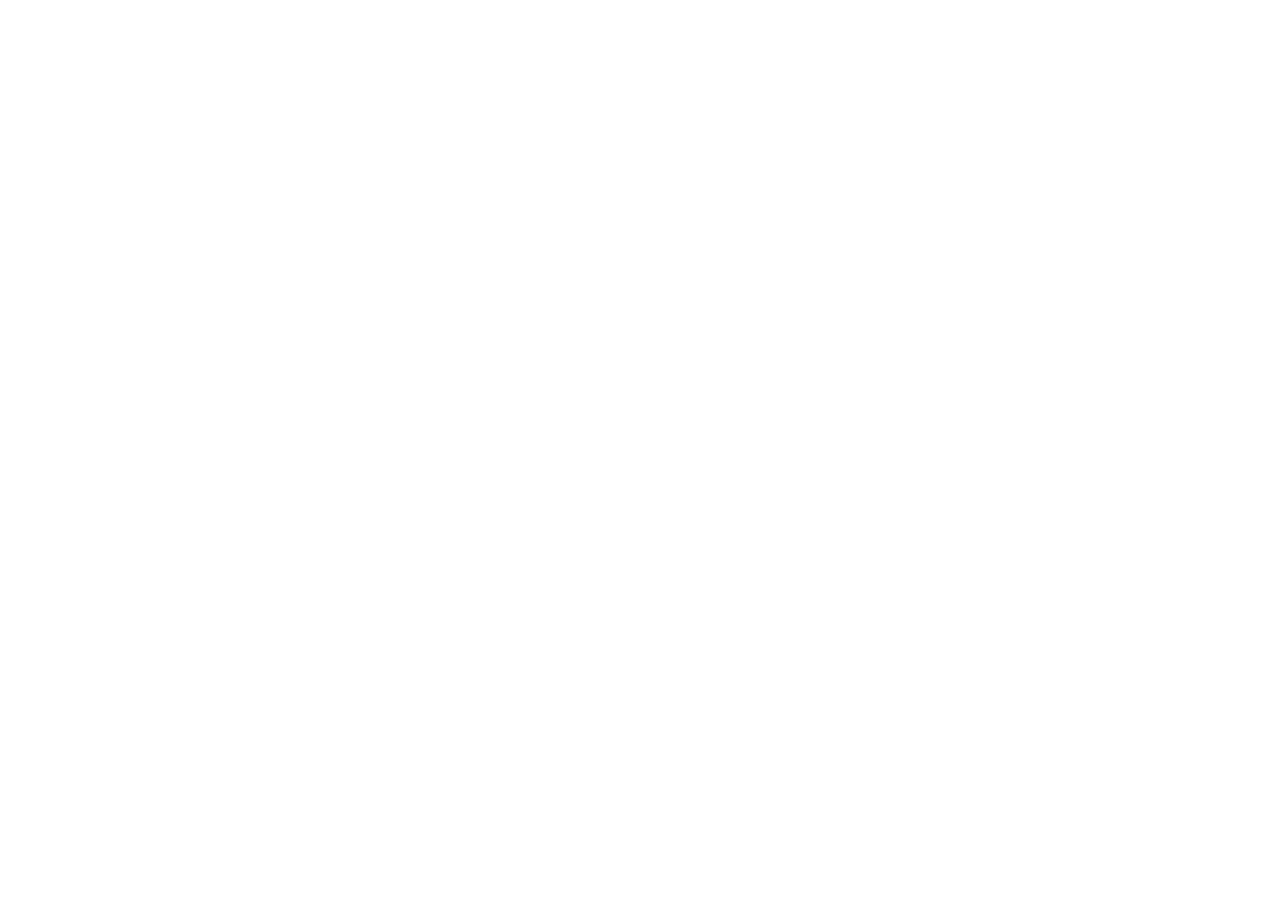
==== index.html @ 08ea12cc "space portfolio static site" ====
<!doctype html>
<html lang="zh-CN">
  <head>
    <meta charset="UTF-8" />
    <link rel="icon" href="data:image/svg+xml,<svg xmlns=%22http://www.w3.org/2000/svg%22 viewBox=%220 0 100 100%22><text y=%22.9em%22 font-size=%2290%22>🚀</text></svg>" />
    <meta name="viewport" content="width=device-width, initial-scale=1.0" />
    <title>太空个人页 | Space Portfolio</title>
    <meta name="description" content="一个太空主题的交互式个人作品集网站" />
    <script type="module" crossorigin src="/liuluoying/assets/index-DNdN-iAh.js"></script>
    <link rel="stylesheet" crossorigin href="/liuluoying/assets/index-acSnuWUI.css">
  </head>
  <body>
    <div id="app"></div>
  </body>
</html>
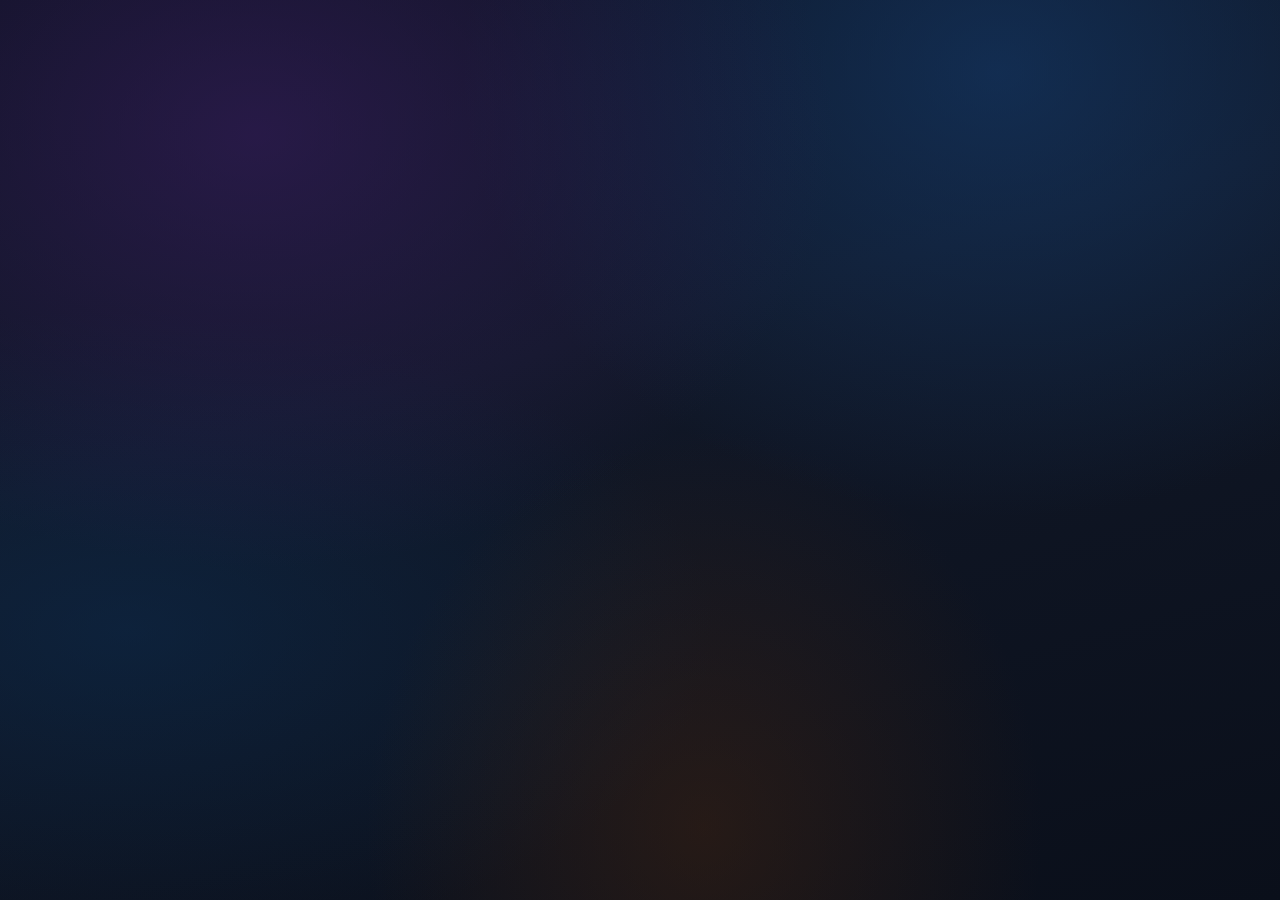
==== commit df19076d: "v1.17.5 universe rebuild with admin CMS + astronaut IP" ====
--- a/index.html
+++ b/index.html
@@ -6,8 +6,8 @@
     <meta name="viewport" content="width=device-width, initial-scale=1.0" />
     <title>太空个人页 | Space Portfolio</title>
     <meta name="description" content="一个太空主题的交互式个人作品集网站" />
-    <script type="module" crossorigin src="/liuluoying/assets/index-DNdN-iAh.js"></script>
-    <link rel="stylesheet" crossorigin href="/liuluoying/assets/index-acSnuWUI.css">
+    <script type="module" crossorigin src="/assets/index-Bp72xpJD.js"></script>
+    <link rel="stylesheet" crossorigin href="/assets/index-CEFMl81V.css">
   </head>
   <body>
     <div id="app"></div>
--- a/assets/index-CEFMl81V.css
+++ b/assets/index-CEFMl81V.css
@@ -0,0 +1 @@
+:root{--bg-deep: #080e1a;--bg-dark: #0d1626;--accent-blue: #7bafd4;--accent-gold: #d4a85a;--accent-pearl: #a8c4d8;--text-primary: #e8f0f8;--text-secondary: #8ba8c0;--glass-bg: rgba(255, 255, 255, .055);--glass-border: rgba(120, 170, 210, .18);--glass-hover: rgba(255, 255, 255, .09)}*{margin:0;padding:0;box-sizing:border-box}html{scroll-behavior:smooth}#section-home,#section-timeline,#section-hub,#section-ai,#section-manual,#section-portfolio,#section-starlog,#section-buildlog{scroll-margin-top:68px}body{background:radial-gradient(ellipse at 20% 15%,rgba(60,30,100,.55) 0%,transparent 40%),radial-gradient(ellipse at 78% 8%,rgba(20,60,110,.6) 0%,transparent 38%),radial-gradient(ellipse at 55% 92%,rgba(80,40,10,.38) 0%,transparent 34%),radial-gradient(ellipse at 10% 70%,rgba(10,50,90,.42) 0%,transparent 36%),linear-gradient(165deg,#0c1220,#111828 40%,#0a0f1a);background-attachment:fixed;color:var(--text-primary);font-family:-apple-system,BlinkMacSystemFont,Segoe UI,PingFang SC,Hiragino Sans GB,Microsoft YaHei,sans-serif;overflow-x:hidden;cursor:none;line-height:1.6}@media (hover: hover) and (pointer: fine){.custom-cursor{display:block}*,*:before,*:after{cursor:none!important}}.page-wrapper{background:radial-gradient(ellipse at 20% 15%,rgba(60,30,100,.55) 0%,transparent 40%),radial-gradient(ellipse at 78% 8%,rgba(20,60,110,.6) 0%,transparent 38%),linear-gradient(165deg,#0c1220,#111828 40%,#0a0f1a);min-height:100vh}.page-wrapper:before{content:"";position:fixed;top:0;right:0;bottom:0;left:0;z-index:0;pointer-events:none;background:radial-gradient(ellipse 60% 40% at 15% 30%,rgba(80,50,160,.18) 0%,transparent 70%),radial-gradient(ellipse 50% 35% at 82% 20%,rgba(30,80,150,.22) 0%,transparent 70%),radial-gradient(ellipse 45% 30% at 50% 75%,rgba(120,70,20,.14) 0%,transparent 70%)}.page-wrapper:after{content:"";position:fixed;width:55vw;height:55vw;right:-18vw;top:18vh;z-index:0;border-radius:50%;pointer-events:none;background:radial-gradient(circle,rgba(60,100,180,.1),rgba(40,60,120,.06) 50%,transparent 75%);filter:blur(40px);animation:nebulaDrift 18s ease-in-out infinite alternate}@keyframes nebulaDrift{to{transform:translate3d(-5vw,4vh,0) scale(1.06)}}::-webkit-scrollbar{width:6px}::-webkit-scrollbar-track{background:#080e1a}::-webkit-scrollbar-thumb{background:var(--accent-blue);border-radius:3px}#space-canvas{position:fixed;top:0;left:0;width:100vw;height:100vh;z-index:0;pointer-events:none;transition:opacity .6s ease}.content-layer{position:relative;z-index:1;background:transparent;min-height:100vh}.glass-card{background:var(--glass-bg);border:1px solid var(--glass-border);border-radius:16px;backdrop-filter:blur(16px) saturate(140%);-webkit-backdrop-filter:blur(16px) saturate(140%);box-shadow:0 8px 32px #00000059,inset 0 1px #ffffff12;transition:all .3s ease}.glass-card:hover{background:var(--glass-hover);border-color:#d4a85a66;box-shadow:0 12px 48px #00000080,0 0 24px #78afd414}.section-title{font-size:2.5rem;font-weight:700;text-align:center;margin-bottom:1rem;background:linear-gradient(135deg,var(--accent-blue),var(--accent-gold));-webkit-background-clip:text;-webkit-text-fill-color:transparent;background-clip:text}.section-subtitle{text-align:center;color:var(--text-secondary);font-size:1rem;margin-bottom:4rem}.hero-section{height:100vh;display:flex;flex-direction:column;align-items:center;justify-content:center;padding:60px 24px 80px;text-align:center;pointer-events:none;position:relative;overflow:hidden}.hero-name{font-size:clamp(3rem,6vw,5.2rem);font-weight:800;letter-spacing:2px;margin-bottom:.5rem;line-height:1}.hero-tagline{font-size:1.2rem;color:var(--text-secondary);margin-top:14px;margin-bottom:3rem;letter-spacing:.04em}.scroll-hint{position:absolute;bottom:40px;display:flex;flex-direction:column;align-items:center;gap:8px;animation:float 2s ease-in-out infinite}.scroll-hint span{font-size:.8rem;color:var(--text-secondary);letter-spacing:2px}.scroll-hint .arrow{width:20px;height:20px;border-right:2px solid var(--accent-gold);border-bottom:2px solid var(--accent-gold);transform:rotate(45deg);opacity:.6}@keyframes float{0%,to{transform:translateY(0)}50%{transform:translateY(10px)}}.timeline-section{min-height:100vh;padding:120px 20px;max-width:900px;margin:0 auto;background:transparent}.timeline-container{position:relative;perspective:1600px}.timeline-curve{position:absolute;top:0;right:0;bottom:0;left:0;width:100%;height:100%;z-index:0;pointer-events:none}.curve-line{stroke:#d4a85a;opacity:.75}.curve-glow{stroke:#d4a85a38;filter:blur(6px)}.curve-dot{fill:#d4a85a;filter:drop-shadow(0 0 6px rgba(212,168,90,.9)) drop-shadow(0 0 14px rgba(212,168,90,.5))}.timeline-node{position:relative;z-index:1;display:grid;grid-template-columns:1fr 64px 1fr;align-items:center;margin-bottom:74px;cursor:pointer;transition:opacity .3s ease;transform-style:preserve-3d}.timeline-node.tl-left .timeline-card{grid-column:1;justify-self:end;--ry: -7deg}.timeline-node.tl-right .timeline-card{grid-column:3;justify-self:start;--ry: 7deg}.timeline-node:hover .timeline-card{transform:rotateY(0) translateZ(calc(var(--tl-z, 0px) + 26px)) scale(calc(var(--tl-scale, 1) * 1.05));filter:brightness(1)}.timeline-planet{position:relative;grid-column:2;justify-self:center;width:48px;height:48px;border-radius:50%;display:flex;align-items:center;justify-content:center;transition:all .4s cubic-bezier(.34,1.56,.64,1);box-shadow:0 4px 20px #0000001a;z-index:1}.timeline-planet:before{content:"";position:absolute;width:60px;height:60px;border-radius:50%;border:1px solid currentColor;opacity:.3;animation:pulse 3s ease-in-out infinite}.timeline-planet .planet-icon{width:24px;height:24px;border-radius:50%;background:#ffffffe6}@keyframes pulse{0%,to{transform:scale(1);opacity:.3}50%{transform:scale(1.3);opacity:0}}.timeline-pattern{position:absolute;left:0;right:0;top:0;bottom:0;overflow:hidden;pointer-events:none;z-index:0;opacity:.04;display:flex;flex-direction:column;justify-content:space-around;align-items:center}.timeline-pattern span{font-size:clamp(.8rem,1.4vw,1.2rem);letter-spacing:.3em;color:var(--text-secondary);white-space:nowrap;animation:patternScroll 20s linear infinite}.timeline-pattern span:nth-child(2n){animation-direction:reverse;animation-duration:24s}@keyframes patternScroll{0%{transform:translate(-10%)}to{transform:translate(10%)}}.timeline-card{position:relative;max-width:380px;padding:24px 28px;transform:rotateY(var(--ry, 0deg)) translateZ(var(--tl-z, 0px)) scale(var(--tl-scale, 1));filter:brightness(var(--tl-bright, 1));transition:transform .4s ease,filter .4s ease,border-color .3s ease}.tl-left .timeline-card:before{content:"";position:absolute;top:50%;right:-34px;width:34px;height:2px;transform:translateY(-50%);background:linear-gradient(to right,var(--exp-color, var(--accent-gold)),transparent)}.tl-right .timeline-card:before{content:"";position:absolute;top:50%;left:-34px;width:34px;height:2px;transform:translateY(-50%);background:linear-gradient(to left,var(--exp-color, var(--accent-gold)),transparent)}.timeline-card .period{font-size:.85rem;color:var(--accent-gold);font-weight:600;letter-spacing:1px;margin-bottom:4px}.timeline-card .company{font-size:1.4rem;font-weight:700;margin-bottom:4px}.timeline-card .role{font-size:1rem;color:var(--text-secondary);margin-bottom:8px}.timeline-card .summary{font-size:.9rem;color:var(--text-secondary);line-height:1.5}.timeline-card .tags{display:flex;flex-wrap:wrap;gap:8px;margin-top:12px}.timeline-card .tag{font-size:.75rem;padding:4px 10px;border-radius:12px;background:#8ba3b826;color:var(--accent-blue);border:1px solid rgba(139,163,184,.3)}.timeline-card .click-hint{margin-top:16px;font-size:.8rem;color:var(--accent-gold);opacity:.7;transition:opacity .3s}.timeline-card:hover .click-hint{opacity:1}.detail-overlay{position:fixed;top:0;left:0;right:0;bottom:0;background:#050a14d1;backdrop-filter:blur(10px);-webkit-backdrop-filter:blur(10px);z-index:1000;display:flex;align-items:center;justify-content:center;padding:40px 20px}.detail-panel{position:relative;width:100%;max-width:700px;max-height:85vh;overflow-y:auto;background:linear-gradient(145deg,#10182af7,#0a101efc);border:1px solid rgba(120,170,210,.22);border-radius:24px;box-shadow:0 24px 80px #000000b3,0 0 60px #5082c814;padding:40px}.detail-close{position:absolute;top:20px;right:20px;width:40px;height:40px;border-radius:50%;border:1px solid rgba(255,255,255,.2);background:#ffffff0d;color:var(--text-primary);font-size:1.2rem;cursor:pointer;display:flex;align-items:center;justify-content:center;transition:all .3s}.detail-close:hover{background:#d4af7a33;border-color:#d4af7a80;transform:rotate(90deg)}.detail-header{display:flex;align-items:center;gap:24px;margin-bottom:32px;padding-bottom:24px;border-bottom:1px solid rgba(139,163,184,.3)}.detail-planet-large{width:80px;height:80px;border-radius:50%;flex-shrink:0;position:relative;box-shadow:0 4px 30px var(--exp-color, var(--accent-blue));animation:planetGlow 3s ease-in-out infinite}.detail-planet-large .planet-inner{position:absolute;top:10px;left:10px;right:10px;bottom:10px;border-radius:50%;opacity:.8}@keyframes planetGlow{0%,to{box-shadow:0 4px 30px var(--exp-color, var(--accent-blue))}50%{box-shadow:0 4px 40px var(--exp-color, var(--accent-gold))}}.detail-header-text{flex:1}.detail-period{font-size:.9rem;color:var(--accent-gold);font-weight:600;letter-spacing:1px;margin-bottom:4px}.detail-company{font-size:1.8rem;font-weight:700;margin-bottom:4px}.detail-role{font-size:1.1rem;color:var(--text-secondary)}.detail-body{display:flex;flex-direction:column;gap:28px}.detail-section h3{font-size:1.2rem;font-weight:600;margin-bottom:12px;color:var(--text-primary)}.detail-section p{color:var(--text-secondary);line-height:1.7}.detail-section ul{list-style:none;padding:0}.detail-section li{position:relative;padding-left:24px;margin-bottom:12px;color:var(--text-secondary);line-height:1.6}.detail-section li:before{content:"◆";position:absolute;left:0;color:var(--accent-gold);font-size:.7rem;top:6px}.detail-tags{display:flex;flex-wrap:wrap;gap:10px}.detail-tag{font-size:.85rem;padding:6px 14px;border-radius:16px;background:#8ba3b826;color:var(--accent-blue);border:1px solid rgba(139,163,184,.3)}.panel-enter-active,.panel-leave-active{transition:opacity .4s ease}.panel-enter-active .detail-panel,.panel-leave-active .detail-panel{transition:transform .4s cubic-bezier(.34,1.56,.64,1),opacity .4s ease}.panel-enter-from,.panel-leave-to{opacity:0}.panel-enter-from .detail-panel,.panel-leave-to .detail-panel{transform:scale(.9) translateY(20px);opacity:0}.portfolio-section{min-height:100vh;padding:120px 20px;max-width:1200px;margin:0 auto}.portfolio-filters{display:flex;justify-content:center;gap:12px;margin-bottom:60px;flex-wrap:wrap}.filter-btn{padding:8px 20px;border-radius:20px;border:1px solid var(--glass-border);background:var(--glass-bg);color:var(--text-secondary);cursor:pointer;transition:all .3s ease;font-size:.9rem}.filter-btn:hover,.filter-btn.active{background:#d4af7a33;border-color:var(--accent-gold);color:var(--text-primary)}.portfolio-grid{display:grid;grid-template-columns:repeat(3,1fr);gap:30px;position:relative}.portfolio-card{position:relative;border-radius:20px;overflow:hidden;cursor:pointer;transition:transform .4s ease,box-shadow .4s ease;transform-style:preserve-3d;perspective:800px}.portfolio-card:nth-child(1){transform:rotate(-2deg) translateY(0)}.portfolio-card:nth-child(2){transform:rotate(1deg) translateY(20px)}.portfolio-card:nth-child(3){transform:rotate(-1deg) translateY(-10px)}.portfolio-card:nth-child(4){transform:rotate(2deg) translateY(15px)}.portfolio-card:nth-child(5){transform:rotate(-1.5deg) translateY(-5px)}.portfolio-card:nth-child(6){transform:rotate(1deg) translateY(10px)}.portfolio-card:hover{transform:rotate(0) translateY(0) scale(1.05)!important;box-shadow:0 20px 60px #8ba3b84d;z-index:10}.portfolio-card .card-cover{width:100%;height:200px;background:linear-gradient(135deg,var(--accent-pearl),var(--accent-gold));display:flex;align-items:center;justify-content:center;font-size:3rem;opacity:.9}.portfolio-card .card-body{padding:20px;background:var(--glass-bg)}.portfolio-card .card-title{font-size:1.1rem;font-weight:600;margin-bottom:8px}.portfolio-card .card-desc{font-size:.85rem;color:var(--text-secondary);margin-bottom:12px}.portfolio-card .card-tags{display:flex;flex-wrap:wrap;gap:6px}.portfolio-card .card-tags span{font-size:.7rem;padding:3px 8px;border-radius:8px;background:#d4af7a26;color:var(--accent-gold);border:1px solid rgba(212,175,122,.3)}.portfolio-card{animation:cardFloat 6s ease-in-out infinite}.portfolio-card:nth-child(2){animation-delay:-1s}.portfolio-card:nth-child(3){animation-delay:-2s}.portfolio-card:nth-child(4){animation-delay:-3s}.portfolio-card:nth-child(5){animation-delay:-4s}.portfolio-card:nth-child(6){animation-delay:-5s}@keyframes cardFloat{0%,to{margin-top:0}50%{margin-top:-8px}}.footer-section{padding:60px 20px;text-align:center;color:var(--text-secondary);font-size:.85rem;border-top:1px solid var(--glass-border);margin-top:80px}.reveal{opacity:0;transform:translateY(40px);transition:opacity .8s ease,transform .8s ease}.reveal.visible{opacity:1;transform:translateY(0)}.timeline-node.tl-left.reveal{transform:translate3d(-60px,30px,-100px)}.timeline-node.tl-right.reveal{transform:translate3d(60px,30px,-100px)}.timeline-node.reveal.visible{transform:translateZ(0)}.detail-planet-large.focus-zoom{animation:planetFocus .8s cubic-bezier(.34,1.56,.64,1) forwards}@keyframes planetFocus{0%{transform:scale(.5);opacity:0}60%{transform:scale(1.15);opacity:1}to{transform:scale(1);opacity:1}}.detail-nav{display:flex;justify-content:space-between;margin-top:32px;padding-top:24px;border-top:1px solid var(--glass-border)}.detail-nav-btn{display:flex;align-items:center;gap:8px;padding:10px 20px;border-radius:12px;border:1px solid var(--glass-border);background:var(--glass-bg);color:var(--text-secondary);cursor:pointer;transition:all .3s ease;font-size:.9rem}.detail-nav-btn:hover{background:var(--glass-hover);border-color:var(--accent-gold);color:var(--text-primary)}.detail-nav-btn:disabled{opacity:.3;cursor:not-allowed}.work-detail-overlay{position:fixed;top:0;left:0;right:0;bottom:0;background:#050a14d1;backdrop-filter:blur(10px);-webkit-backdrop-filter:blur(10px);z-index:1000;display:flex;align-items:center;justify-content:center;padding:40px 20px}.work-detail-panel{position:relative;width:100%;max-width:600px;max-height:85vh;overflow-y:auto;background:linear-gradient(145deg,#10182af7,#0a101efc);border:1px solid rgba(120,170,210,.22);border-radius:24px;box-shadow:0 24px 80px #000000b3;padding:40px}.work-cover-placeholder{width:100%;height:200px;border-radius:16px;background:linear-gradient(135deg,var(--accent-pearl),var(--accent-gold));display:flex;align-items:center;justify-content:center;font-size:4rem;margin-bottom:24px}.work-link-btn{display:inline-flex;align-items:center;gap:8px;padding:10px 24px;border-radius:12px;background:var(--accent-gold);color:#fff;text-decoration:none;font-size:.9rem;font-weight:600;transition:all .3s ease;border:none;cursor:pointer}.work-link-btn:hover{transform:translateY(-2px);box-shadow:0 4px 16px #d4af7a66}.work-link-placeholder{display:inline-flex;align-items:center;gap:8px;padding:10px 24px;border-radius:12px;background:#8ba3b833;color:var(--text-secondary);font-size:.9rem}.construction-placeholder{grid-column:1 / -1;text-align:center;padding:80px 20px;color:var(--text-secondary)}.construction-placeholder .icon{font-size:3rem;margin-bottom:16px;opacity:.6}.construction-placeholder p{font-size:1.1rem;font-weight:500}.construction-placeholder .sub{font-size:.85rem;margin-top:8px;opacity:.7}.music-toggle{position:fixed;bottom:24px;right:24px;z-index:999;width:44px;height:44px;border-radius:50%;border:1px solid rgba(120,170,210,.25);background:#0a1428b3;-webkit-backdrop-filter:blur(12px);backdrop-filter:blur(12px);color:var(--text-secondary);cursor:pointer;display:flex;align-items:center;justify-content:center;transition:all .3s ease;font-size:1.2rem}.music-toggle:hover{background:#142850cc;border-color:var(--accent-gold);color:var(--accent-gold)}.music-toggle.active{color:var(--accent-gold);border-color:var(--accent-gold);box-shadow:0 0 16px #d4a85a4d}.typewriter-cursor{display:inline-block;width:2px;height:1.1em;background:var(--accent-gold);margin-left:2px;vertical-align:text-bottom;animation:blink 1s step-end infinite}@keyframes blink{0%,to{opacity:1}50%{opacity:0}}.portfolio-card.scatter-out{transition:all .4s cubic-bezier(.34,1.56,.64,1)}@media (max-width: 768px){.hero-name{font-size:2rem}.hero-tagline{font-size:1rem}.section-title{font-size:1.8rem}.portfolio-grid{grid-template-columns:1fr}.timeline-container{perspective:none}.timeline-curve{display:none}.timeline-node{grid-template-columns:40px 1fr;margin-bottom:54px}.timeline-planet{grid-column:1;justify-self:start;width:40px;height:40px}.timeline-node.tl-left .timeline-card,.timeline-node.tl-right .timeline-card{grid-column:2;justify-self:start;max-width:100%;transform:none!important}.tl-left .timeline-card:before,.tl-right .timeline-card:before{left:-20px;right:auto;width:20px;background:linear-gradient(to left,var(--exp-color, var(--accent-gold)),transparent)}.timeline-node.tl-left.reveal,.timeline-node.tl-right.reveal{transform:translate3d(0,30px,0)}.detail-panel{padding:28px}.detail-header{flex-direction:column;text-align:center}.detail-company{font-size:1.5rem}.music-toggle{bottom:16px;right:16px;width:38px;height:38px}.detail-nav{flex-direction:column;gap:12px}.detail-nav-btn{justify-content:center}.work-detail-panel{padding:28px}}@media (prefers-reduced-motion: reduce){*,*:before,*:after{animation-duration:.01ms!important;animation-iteration-count:1!important;transition-duration:.01ms!important}.typewriter-cursor{animation:none;opacity:1}}.manual-section{min-height:100vh;padding:120px 20px;max-width:1000px;margin:0 auto;background:transparent}.manual-frame{position:relative;border:1px solid rgba(212,168,90,.35);border-radius:20px;background:#0a101e8c;backdrop-filter:blur(14px);-webkit-backdrop-filter:blur(14px);padding:32px;box-shadow:0 16px 60px #00000073}.manual-frame:before,.manual-frame:after{content:"";position:absolute;width:22px;height:22px;border-color:var(--accent-gold);border-style:solid;opacity:.8}.manual-frame:before{top:-1px;left:-1px;border-width:2px 0 0 2px;border-radius:20px 0 0}.manual-frame:after{bottom:-1px;right:-1px;border-width:0 2px 2px 0;border-radius:0 0 20px}.manual-header{display:flex;justify-content:space-between;align-items:center;font-family:SFMono-Regular,Consolas,Courier New,monospace;font-size:.78rem;letter-spacing:.18em;color:var(--accent-gold);border-bottom:1px dashed rgba(212,168,90,.35);padding-bottom:14px;margin-bottom:26px}.manual-status i{display:inline-block;width:8px;height:8px;border-radius:50%;background:#6fdc8c;margin-right:6px;box-shadow:0 0 8px #6fdc8ccc;animation:statusBlink 2s ease-in-out infinite}@keyframes statusBlink{0%,to{opacity:1}50%{opacity:.35}}.manual-grid{display:grid;grid-template-columns:1fr 1fr;gap:22px}.manual-card{border:1px dashed rgba(139,163,184,.3);border-radius:14px;padding:20px 22px;background:#ffffff08;transition:border-color .3s ease,transform .3s ease}.manual-card:hover{border-color:#d4a85a80;transform:translateY(-4px)}.manual-card h3{font-size:1rem;letter-spacing:.12em;color:var(--accent-gold);margin-bottom:16px;font-weight:600}.manual-basics .basic-row{display:flex;justify-content:space-between;gap:12px;padding:7px 0;border-bottom:1px dotted rgba(139,163,184,.2);font-size:.88rem}.manual-basics .basic-row:last-child{border-bottom:none}.manual-basics dt{color:var(--text-secondary);flex-shrink:0}.manual-basics dd{color:var(--text-primary);text-align:right}.manual-list{list-style:none;padding:0;display:flex;flex-direction:column;gap:12px;font-size:.88rem;color:var(--text-secondary);line-height:1.6}.manual-list .step-no{font-family:SFMono-Regular,Consolas,monospace;color:var(--accent-gold);margin-right:10px}.manual-list.warn li:before{content:"⚠";margin-right:8px;color:var(--accent-gold)}.manual-card-warn{border-color:#d4a85a59;background:#d4a85a0d}.manual-tags{display:flex;flex-wrap:wrap;gap:10px}.manual-tag{padding:6px 14px;border-radius:999px;border:1px solid rgba(139,163,184,.35);color:var(--text-primary);font-size:.82rem;background:#8ba3b814;transition:all .3s ease;cursor:default}.manual-tag:hover{border-color:var(--accent-gold);color:var(--accent-gold);transform:rotate(-2deg) scale(1.06)}.manual-footer{margin-top:24px;text-align:center;font-size:.75rem;color:var(--text-secondary);opacity:.6;letter-spacing:.08em}@media (max-width: 768px){.manual-grid{grid-template-columns:1fr}.manual-frame{padding:22px}}.radar-svg{width:100%;max-width:260px;display:block;margin:0 auto}.radar-label{fill:var(--text-secondary);font-size:10px;letter-spacing:.05em}.energy-svg{width:100%;display:block}.axis-label{fill:var(--text-secondary);font-size:8px}.energy-note{margin-top:8px;font-size:.72rem;color:var(--text-secondary);opacity:.7}.playlist{list-style:none;padding:0;display:flex;flex-direction:column;gap:12px}.playlist li{display:flex;align-items:center;gap:12px;padding:10px 12px;border-radius:10px;border:1px solid rgba(139,163,184,.2);background:#8ba3b80d;transition:all .3s ease}.playlist li:hover{border-color:#d4a85a80;transform:translate(4px)}.play-icon{width:30px;height:30px;flex-shrink:0;border-radius:50%;display:flex;align-items:center;justify-content:center;background:#d4a85a33;color:var(--accent-gold);font-size:.6rem}.play-title{font-size:.9rem;color:var(--text-primary)}.play-note{font-size:.74rem;color:var(--text-secondary);margin-top:2px}.manual-stats{display:grid;grid-template-columns:repeat(4,1fr);gap:16px;margin:26px 0;padding:22px 10px;border-top:1px dashed rgba(139,163,184,.25);border-bottom:1px dashed rgba(139,163,184,.25)}.stat-item{text-align:center}.stat-value{font-size:2rem;font-weight:800;color:var(--accent-gold);font-family:SFMono-Regular,Consolas,monospace;text-shadow:0 0 20px rgba(212,168,90,.35)}.stat-suffix{font-size:.9rem;margin-left:4px;color:var(--text-secondary);font-weight:400}.stat-label{margin-top:6px;font-size:.78rem;color:var(--text-secondary);letter-spacing:.1em}.manual-faq{margin-top:4px}.manual-faq h3{color:var(--accent-gold);letter-spacing:.12em;margin-bottom:14px;font-size:1rem}.faq-item{border:1px solid rgba(139,163,184,.25);border-radius:12px;margin-bottom:10px;overflow:hidden;cursor:pointer;background:#ffffff08;transition:border-color .3s ease}.faq-item:hover,.faq-item.open{border-color:#d4a85a73}.faq-q{display:flex;justify-content:space-between;align-items:center;padding:14px 18px;font-size:.9rem;color:var(--text-primary)}.faq-arrow{transition:transform .3s ease;color:var(--accent-gold)}.faq-item.open .faq-arrow{transform:rotate(180deg)}.faq-a{max-height:0;transition:max-height .4s ease}.faq-a p{padding:0 18px 14px;font-size:.85rem;color:var(--text-secondary);line-height:1.7}.faq-item.open .faq-a{max-height:160px}.manual-quote{margin:30px 0 8px;text-align:center;font-size:clamp(1.2rem,2.6vw,1.8rem);font-weight:600;letter-spacing:.06em;color:var(--text-primary)}.quote-mark{color:var(--accent-gold);font-size:1.4em;vertical-align:-.15em}.manual-contact{display:flex;justify-content:center;gap:20px;flex-wrap:wrap;margin-top:22px}.contact-item{display:flex;align-items:center;gap:10px;padding:10px 18px;border-radius:999px;cursor:pointer;border:1px solid rgba(212,168,90,.4);background:#d4a85a14;transition:all .3s ease;font-size:.85rem}.contact-item:hover{background:#d4a85a2e;transform:translateY(-2px)}.contact-label{color:var(--accent-gold);font-weight:600}.contact-value{color:var(--text-primary)}.contact-copy{color:var(--accent-gold);font-size:.75rem;min-width:48px}.egg-toggle{position:fixed;bottom:78px;right:24px;z-index:999;width:44px;height:44px;border-radius:50%;border:1px solid var(--glass-border);background:#0a1428b3;-webkit-backdrop-filter:blur(12px);backdrop-filter:blur(12px);cursor:pointer;font-size:1.2rem;display:flex;align-items:center;justify-content:center;transition:all .3s ease}.egg-toggle:hover{transform:rotate(-12deg) scale(1.1);border-color:var(--accent-gold)}.egg-bubble{position:fixed;bottom:132px;right:24px;z-index:999;max-width:260px;padding:12px 18px;border-radius:14px;background:#10182af2;border:1px solid rgba(212,168,90,.5);color:var(--text-primary);font-size:.85rem;line-height:1.6;box-shadow:0 8px 30px #00000080}.bubble-enter-active,.bubble-leave-active{transition:all .3s cubic-bezier(.34,1.56,.64,1)}.bubble-enter-from,.bubble-leave-to{opacity:0;transform:translateY(10px) scale(.9)}@media (max-width: 768px){.manual-stats{grid-template-columns:repeat(2,1fr)}.egg-toggle{bottom:70px;right:16px;width:38px;height:38px}}.hud-corner{position:absolute;width:28px;height:28px;pointer-events:none;z-index:2}.hud-tl{top:22px;left:28px;border-top:2px solid var(--accent-gold);border-left:2px solid var(--accent-gold)}.hud-tr{top:22px;right:28px;border-top:2px solid var(--accent-gold);border-right:2px solid var(--accent-gold)}.hud-bl{bottom:22px;left:28px;border-bottom:2px solid var(--accent-gold);border-left:2px solid var(--accent-gold)}.hud-br{bottom:22px;right:28px;border-bottom:2px solid var(--accent-gold);border-right:2px solid var(--accent-gold)}.hud-topbar{position:absolute;top:18px;left:50%;transform:translate(-50%);display:flex;align-items:center;gap:10px;font-family:SFMono-Regular,Consolas,monospace;font-size:.7rem;letter-spacing:.18em;color:#d4a85abf;white-space:nowrap;z-index:2}.hud-sep{opacity:.4}.hud-blink{animation:blink 1.4s step-end infinite}@keyframes blink{0%,to{opacity:1}50%{opacity:.2}}.crew-card{position:relative;z-index:1;max-width:860px;width:90vw;background:#0a1224b8;border:1px solid rgba(212,168,90,.45);border-radius:18px;-webkit-backdrop-filter:blur(20px);backdrop-filter:blur(20px);overflow:hidden;box-shadow:0 0 60px #d4a85a14,0 30px 80px #00000080;pointer-events:auto}.scan-bar{position:absolute;top:0;right:0;bottom:0;left:0;pointer-events:none;z-index:4;background:linear-gradient(to bottom,transparent 0%,rgba(139,200,255,.06) 48%,rgba(139,200,255,.12) 50%,rgba(139,200,255,.06) 52%,transparent 100%);background-size:100% 200%;animation:scanline 4s linear infinite}@keyframes scanline{0%{background-position:0 -100%}to{background-position:0 200%}}.crew-inner{display:flex;align-items:stretch;gap:0;padding:36px 40px}.crew-photo-col{flex-shrink:0;display:flex;flex-direction:column;align-items:center;gap:12px;padding-right:36px;border-right:1px solid rgba(212,168,90,.25)}.crew-photo-frame{position:relative;width:180px;height:210px;border-radius:12px;overflow:hidden;background:linear-gradient(160deg,#1e325acc,#0a142ce6);display:flex;align-items:center;justify-content:center}.id-emblem{position:relative;width:122px;height:122px;display:flex;align-items:center;justify-content:center;flex-direction:column;gap:4px}.id-emblem-ring{position:absolute;top:0;right:0;bottom:0;left:0;border-radius:50%;border:1px solid rgba(212,175,122,.55);box-shadow:0 0 22px #d4af7a26 inset;animation:emblemSpin 14s linear infinite}.id-emblem-ring.ring2{top:15px;right:15px;bottom:15px;left:15px;border-style:dashed;border-color:#8ba3b866;animation:emblemSpin 20s linear infinite reverse}.id-emblem-text{font-size:1.7rem;font-weight:700;letter-spacing:.1em;background:linear-gradient(135deg,var(--accent-gold),var(--accent-pearl));-webkit-background-clip:text;-webkit-text-fill-color:transparent;background-clip:text}.id-emblem-sub{font-size:.6rem;letter-spacing:.3em;color:#8ba3b8a6}@keyframes emblemSpin{to{transform:rotate(360deg)}}@media (prefers-reduced-motion: reduce){.id-emblem-ring{animation:none}}.crew-photo{width:100%;height:100%;object-fit:cover;object-position:center top;display:block;mix-blend-mode:normal;filter:drop-shadow(0 0 20px rgba(139,180,255,.3))}.photo-corner{position:absolute;width:14px;height:14px;pointer-events:none}.pc-tl{top:6px;left:6px;border-top:2px solid var(--accent-gold);border-left:2px solid var(--accent-gold)}.pc-tr{top:6px;right:6px;border-top:2px solid var(--accent-gold);border-right:2px solid var(--accent-gold)}.pc-bl{bottom:6px;left:6px;border-bottom:2px solid var(--accent-gold);border-left:2px solid var(--accent-gold)}.pc-br{bottom:6px;right:6px;border-bottom:2px solid var(--accent-gold);border-right:2px solid var(--accent-gold)}.photo-id{font-family:SFMono-Regular,Consolas,monospace;font-size:.62rem;letter-spacing:.2em;color:#d4a85aa6}.crew-ip-avatar{margin-top:4px}.crew-info-col{flex:1;padding-left:36px;display:flex;flex-direction:column;gap:18px}.crew-label{font-family:SFMono-Regular,Consolas,monospace;font-size:.68rem;letter-spacing:.3em;color:#d4a85ab3}.crew-name{font-size:clamp(2rem,5vw,3.2rem);font-weight:800;letter-spacing:.04em;color:var(--text-primary);line-height:1;text-shadow:0 0 40px rgba(139,180,255,.25)}.crew-tagline{font-size:.85rem;color:var(--text-secondary);letter-spacing:.06em}.crew-params{display:flex;flex-direction:column;gap:9px}.param-row{display:flex;align-items:center;gap:10px}.param-key{font-family:SFMono-Regular,Consolas,monospace;font-size:.68rem;letter-spacing:.15em;color:#d4a85abf;width:56px;flex-shrink:0}.param-bar{flex:1;height:4px;background:#8ba3b82e;border-radius:2px;overflow:hidden}.param-fill{display:block;height:100%;background:linear-gradient(90deg,#d4a85a,#e8c97a);border-radius:2px;transition:width 1s cubic-bezier(.16,1,.3,1)}.param-fill.mode-random{background:linear-gradient(90deg,#8ba3b8,#d4a85a);transition:width .9s cubic-bezier(.16,1,.3,1)}.param-val{font-size:.75rem;color:var(--text-primary);white-space:nowrap;min-width:110px}.crew-badges{display:flex;flex-wrap:wrap;gap:8px}.badge{padding:5px 12px;border-radius:999px;border:1px solid rgba(212,168,90,.35);background:#d4a85a14;font-size:.76rem;color:var(--text-primary);transition:all .25s ease}.badge:hover{background:#d4a85a2e;transform:translateY(-2px)}.crew-footer-bar{display:flex;justify-content:space-between;padding:11px 40px;border-top:1px solid rgba(212,168,90,.2);font-family:SFMono-Regular,Consolas,monospace;font-size:.62rem;letter-spacing:.18em;color:#8ba3b880;background:#0000002e}.deco-particles{list-style:none;padding:0;margin:0;position:absolute;top:0;right:0;bottom:0;left:0;pointer-events:none;z-index:0}.deco-particle{position:absolute;width:3px;height:3px;border-radius:50%;background:#d4a85a80;animation:floatDot linear infinite;box-shadow:0 0 6px #d4a85a66}@keyframes floatDot{0%{transform:translateY(0) scale(.6);opacity:0}20%{opacity:.9}80%{opacity:.6}to{transform:translateY(-60px) scale(1.2);opacity:0}}@media (max-width: 680px){.crew-inner{flex-direction:column;align-items:center;padding:28px 20px}.crew-photo-col{padding-right:0;border-right:none;padding-bottom:24px;border-bottom:1px solid rgba(212,168,90,.2)}.crew-info-col{padding-left:0}.crew-footer-bar{flex-direction:column;gap:4px;text-align:center;padding:10px 16px}.hud-topbar{font-size:.58rem;gap:6px}}.orbit-ring{position:absolute;border-radius:50%;border:1px dashed rgba(212,168,90,.16);pointer-events:none;z-index:0;transform:translate(-50%,-50%)}.orbit-1{width:580px;height:580px;top:50%;left:50%;animation:orbitSpin 70s linear infinite}.orbit-2{width:800px;height:800px;top:50%;left:50%;border-color:#8ba3b81f;animation:orbitSpin 100s linear infinite reverse}@keyframes orbitSpin{0%{transform:translate(-50%,-50%) rotate(0)}to{transform:translate(-50%,-50%) rotate(360deg)}}.orbit-1:before{content:"";position:absolute;top:-5px;left:50%;width:9px;height:9px;border-radius:50%;background:var(--accent-gold);box-shadow:0 0 12px #d4a85ae6}.orbit-2:before{content:"";position:absolute;top:-4px;left:28%;width:6px;height:6px;border-radius:50%;background:#8ba3b8;box-shadow:0 0 8px #8ba3b8e6}.hud-side{position:absolute;top:50%;font-family:SFMono-Regular,Consolas,monospace;font-size:.6rem;letter-spacing:.35em;color:#8ba3b852;writing-mode:vertical-rl;pointer-events:none;z-index:0}.hud-side-left{left:46px;transform:translateY(-50%) rotate(180deg)}.hud-side-right{right:46px;transform:translateY(-50%)}@media (max-width: 900px){.hud-side,.orbit-2{display:none}.orbit-1{width:420px;height:420px}}@media (prefers-reduced-motion: reduce){.orbit-1,.orbit-2{animation:none}}.ia-btn{position:fixed;right:24px;z-index:999;width:44px;height:44px;border-radius:50%;border:1px solid var(--glass-border);background:#0a1428b3;-webkit-backdrop-filter:blur(12px);backdrop-filter:blur(12px);cursor:pointer;font-size:1.15rem;display:flex;align-items:center;justify-content:center;transition:all .3s ease}.ia-btn:hover{transform:scale(1.12) rotate(-8deg);border-color:var(--accent-gold)}.ia-egg{bottom:78px}.ia-game{bottom:132px}.ia-bottle{bottom:186px}.board-overlay{position:fixed;top:0;right:0;bottom:0;left:0;z-index:9995;background:#040810c7;-webkit-backdrop-filter:blur(10px);backdrop-filter:blur(10px);display:flex;align-items:center;justify-content:center}.board-card{position:relative;width:min(430px,92vw);background:linear-gradient(150deg,#101a30f7,#080e1cfc);border:1px solid rgba(212,168,90,.5);border-radius:18px;padding:30px 34px;text-align:center;box-shadow:0 30px 90px #0009}.board-card.small{width:min(380px,92vw)}.board-head{display:flex;justify-content:space-between;font-family:SFMono-Regular,Consolas,monospace;font-size:.62rem;letter-spacing:.25em;color:#d4a85ab3;margin-bottom:18px}.board-title{font-size:1.7rem;font-weight:800;letter-spacing:.2em;color:var(--text-primary)}.board-sub{margin:12px 0 18px;font-size:.82rem;color:var(--text-secondary);line-height:1.7}.board-input{width:100%;padding:11px 14px;border-radius:10px;border:1px solid rgba(139,163,184,.35);background:#ffffff0d;color:var(--text-primary);font-size:.95rem;outline:none;text-align:center;letter-spacing:.12em}.board-input:focus{border-color:var(--accent-gold);box-shadow:0 0 0 3px #d4a85a26}.board-btn{margin-top:14px;width:100%;padding:12px;border-radius:10px;border:1px solid rgba(212,168,90,.6);background:linear-gradient(135deg,#d4a85a47,#d4a85a1f);color:var(--accent-gold);font-size:.95rem;font-weight:700;letter-spacing:.2em;cursor:pointer;transition:all .25s ease}.board-btn:hover{background:#d4a85a59;transform:translateY(-2px)}.board-skip{margin-top:10px;background:none;border:none;cursor:pointer;color:var(--text-secondary);font-size:.75rem;opacity:.7}.board-skip:hover{opacity:1}.stamp-mark{position:absolute;top:0;right:0;bottom:0;left:0;margin:auto;width:230px;height:120px;display:flex;align-items:center;justify-content:center;border:4px double #e05a4e;border-radius:10px;color:#e05a4e;font-weight:900;font-size:1.25rem;letter-spacing:.15em;text-align:center;background:#e05a4e14;transform:rotate(-14deg);font-family:SFMono-Regular,Consolas,monospace;pointer-events:none}.stamp-in-enter-active{animation:stampHit .45s cubic-bezier(.2,2.2,.4,1)}@keyframes stampHit{0%{transform:rotate(-14deg) scale(3);opacity:0}to{transform:rotate(-14deg) scale(1);opacity:1}}.board-fade-enter-active,.board-fade-leave-active{transition:opacity .5s ease}.board-fade-enter-from,.board-fade-leave-to{opacity:0}.game-layer{position:fixed;top:0;right:0;bottom:0;left:0;z-index:9990;background:#0408128c;cursor:crosshair;overflow:hidden}.game-hud{position:absolute;top:24px;left:50%;transform:translate(-50%);display:flex;gap:22px;align-items:center;font-family:SFMono-Regular,Consolas,monospace;font-size:1rem;color:var(--accent-gold);letter-spacing:.1em;background:#0a1224b3;padding:10px 22px;border-radius:999px;border:1px solid rgba(212,168,90,.4)}.hud-combo{color:#e05a4e;font-weight:800;animation:comboPop .3s ease}@keyframes comboPop{0%{transform:scale(1.6)}to{transform:scale(1)}}.hud-hi{opacity:.6;font-size:.8rem}.game-tip{position:absolute;top:80px;left:50%;transform:translate(-50%);color:var(--text-secondary);font-size:.8rem;letter-spacing:.2em}.game-meteor{position:absolute;left:0;top:0;width:46px;height:46px;background:none;border:none;cursor:pointer;padding:0}.game-meteor i{position:absolute;top:9px;right:9px;bottom:9px;left:9px;border-radius:50%;background:radial-gradient(circle at 35% 35%,#fff,#ffe9b8 45%,#d4a85a 75%,transparent 78%);box-shadow:0 0 18px #ffdc96e6}.game-meteor i:after{content:"";position:absolute;left:100%;top:40%;width:46px;height:3px;border-radius:2px;background:linear-gradient(90deg,rgba(255,230,170,.8),transparent)}.game-meteor.caught i{animation:starBurst .35s ease forwards}@keyframes starBurst{0%{transform:scale(1);opacity:1}to{transform:scale(2.6);opacity:0}}.game-result{position:fixed;top:0;right:0;bottom:0;left:0;z-index:9992;background:#050810cc;display:flex;align-items:center;justify-content:center}.hidden-msg{margin:14px 0;padding:14px;border-radius:12px;border:1px dashed rgba(212,168,90,.5);background:#d4a85a14;color:var(--accent-gold);font-size:.9rem;line-height:1.8}.result-btns{display:flex;flex-direction:column;gap:4px}.planet-hud{position:fixed;left:24px;bottom:24px;z-index:998;display:flex;gap:8px;align-items:center;background:#0a1224b3;border:1px solid var(--glass-border);border-radius:999px;padding:8px 14px;-webkit-backdrop-filter:blur(10px);backdrop-filter:blur(10px)}.ph-dot{filter:grayscale(1) brightness(.5);font-size:1rem;transition:all .4s ease}.ph-dot.lit{filter:none;text-shadow:0 0 10px rgba(255,220,150,.7)}.ph-badge{font-size:.7rem;color:var(--accent-gold);letter-spacing:.1em}.planet-tip{position:fixed;z-index:998;pointer-events:none;background:#0a1224e6;border:1px solid rgba(212,168,90,.5);color:var(--accent-gold);font-size:.72rem;padding:5px 10px;border-radius:8px}.planet-modal{position:fixed;top:0;right:0;bottom:0;left:0;z-index:9980;background:#050810b3;-webkit-backdrop-filter:blur(6px);backdrop-filter:blur(6px);display:flex;align-items:center;justify-content:center}.pm-card{width:min(360px,90vw);text-align:center;background:linear-gradient(150deg,#101a30f7,#080e1cfc);border:1px solid rgba(212,168,90,.5);border-radius:18px;padding:30px 28px;box-shadow:0 30px 90px #0009;animation:cardFlip .5s cubic-bezier(.2,1.4,.4,1)}@keyframes cardFlip{0%{transform:rotateY(90deg) scale(.8);opacity:0}to{transform:rotateY(0) scale(1);opacity:1}}.pm-planet{width:74px;height:74px;border-radius:50%;margin:0 auto 14px;display:flex;align-items:center;justify-content:center;font-size:2rem;box-shadow:0 0 30px #d4a85a59,inset -8px -8px 20px #00000059}.pm-card h3{font-size:1.3rem;color:var(--text-primary);letter-spacing:.1em}.pm-code{font-family:SFMono-Regular,Consolas,monospace;font-size:.68rem;letter-spacing:.2em;color:#d4a85ab3;margin:6px 0 12px}.pm-lore{font-size:.86rem;color:var(--text-secondary);line-height:1.8}.pm-progress{margin:16px 0 6px;font-size:.78rem;color:var(--accent-gold)}.bottle-layer{position:fixed;inset:0 0 auto 0;height:100vh;pointer-events:none;z-index:2;transition:opacity .3s}.bottle{position:absolute;pointer-events:auto;background:none;border:none;cursor:pointer;font-size:1.3rem;filter:drop-shadow(0 0 8px rgba(139,200,255,.6));animation:bottleFloat 7s ease-in-out infinite}.bottle:hover{transform:scale(1.25) rotate(-12deg)}@keyframes bottleFloat{0%,to{margin-top:0}50%{margin-top:-14px}}.bottle-bubble{left:50%;top:30%;transform:translate(-50%);max-width:300px}.bb-from{margin-top:6px;font-size:.72rem;color:var(--accent-gold);text-align:right}.bottle-panel{position:fixed;right:78px;bottom:186px;z-index:999;width:260px;padding:16px;background:#0c1426f2;border:1px solid rgba(212,168,90,.45);border-radius:14px;box-shadow:0 12px 40px #00000080}.bottle-panel h4{color:var(--accent-gold);font-size:.95rem;margin-bottom:6px}.bp-hint{font-size:.72rem;color:var(--text-secondary);margin-bottom:10px}.bottle-panel input{width:100%;padding:9px 12px;border-radius:8px;border:1px solid rgba(139,163,184,.35);background:#ffffff0d;color:var(--text-primary);font-size:.85rem;outline:none}.bp-throw{margin-top:10px;width:100%;padding:9px;border-radius:8px;border:1px solid rgba(212,168,90,.55);background:#d4a85a26;color:var(--accent-gold);font-size:.85rem;cursor:pointer}.bp-throw:hover{background:#d4a85a4d}.cover-img{width:100%;height:100%;object-fit:cover}.work-cover-img{width:100%;border-radius:12px;margin-bottom:18px;border:1px solid var(--glass-border)}.work-gallery{display:flex;gap:10px;margin-bottom:18px;overflow-x:auto}.work-gallery img{height:150px;border-radius:10px;border:1px solid var(--glass-border)}@media (max-width: 768px){.ia-btn{width:38px;height:38px;right:16px}.ia-egg{bottom:70px}.ia-game{bottom:116px}.ia-bottle{bottom:162px}.planet-hud{left:16px;bottom:16px}.bottle-panel{right:62px;bottom:162px}}.ai-tag{border-color:#d4a85a8c;background:#d4a85a1f}.casefiles-section{padding:120px 20px;max-width:1000px;margin:0 auto}.cf-grid{display:grid;grid-template-columns:1fr 1fr;gap:22px}.cf-card{perspective:1400px;height:500px}.cf-inner{position:relative;width:100%;height:100%;transform-style:preserve-3d;transition:transform .7s cubic-bezier(.2,.8,.2,1)}.cf-card.flipped .cf-inner{transform:rotateY(180deg)}.cf-front,.cf-back{position:absolute;top:0;right:0;bottom:0;left:0;backface-visibility:hidden;-webkit-backface-visibility:hidden;border-radius:14px;padding:20px 22px;border:1px dashed rgba(139,163,184,.3);background:#ffffff08;display:flex;flex-direction:column;justify-content:space-between}.cf-back{transform:rotateY(180deg);background:#0a101eeb;border-color:#d4a85a73}.cf-code{font-family:SFMono-Regular,Consolas,monospace;font-size:.62rem;letter-spacing:.22em;color:#d4a85abf;margin-bottom:10px}.cf-front h3{font-size:1.15rem;color:var(--text-primary);letter-spacing:.06em;margin-bottom:10px}.cf-desc{font-size:.8rem;color:var(--text-secondary);line-height:1.7;flex:1}.cf-result{font-size:.78rem;color:var(--accent-gold);margin:10px 0}.cf-tags{display:flex;flex-wrap:wrap;gap:6px;margin-bottom:12px}.cf-tags span{font-size:.66rem;padding:3px 10px;border-radius:999px;border:1px solid rgba(139,163,184,.3);color:var(--text-secondary)}.cf-btn{align-self:flex-start;padding:7px 14px;border-radius:8px;border:1px solid rgba(212,168,90,.5);background:#d4a85a1f;color:var(--accent-gold);font-size:.78rem;cursor:pointer;transition:all .25s}.cf-btn:hover{background:#d4a85a47}.cf-btn.ghost{border-color:#8ba3b866;background:none;color:var(--text-secondary)}.cf-prompt{flex:1;overflow:auto;white-space:pre-wrap;font-family:SFMono-Regular,Consolas,monospace;font-size:.72rem;color:var(--text-secondary);line-height:1.75}.cf-actions{display:flex;gap:10px;margin-top:12px}.buildlog-section{padding:120px 20px;max-width:900px;margin:0 auto}.buildlog-frame{border:1px solid rgba(212,168,90,.35);border-radius:20px;background:#0a101e8c;-webkit-backdrop-filter:blur(14px);backdrop-filter:blur(14px);padding:28px 30px;box-shadow:0 16px 60px #00000073}.bl-head{display:flex;justify-content:space-between;font-family:SFMono-Regular,Consolas,monospace;font-size:.7rem;letter-spacing:.18em;color:var(--accent-gold);border-bottom:1px dashed rgba(212,168,90,.35);padding-bottom:12px;margin-bottom:22px}.bl-list{display:flex;flex-direction:column;gap:16px}.bl-user,.bl-ai{max-width:88%;padding:11px 16px;border-radius:12px;font-size:.86rem;line-height:1.7}.bl-user{align-self:flex-start;color:var(--text-primary);background:#d4a85a1f;border:1px solid rgba(212,168,90,.35);border-top-left-radius:4px}.bl-ai{align-self:flex-end;color:var(--text-secondary);background:#8ba3b81a;border:1px solid rgba(139,163,184,.3);border-top-right-radius:4px}.bl-tag{font-family:SFMono-Regular,Consolas,monospace;font-size:.58rem;letter-spacing:.2em;margin-right:8px;color:var(--accent-gold);vertical-align:1px}.bl-tag.ai{color:#8ba3b8}.bl-ver{float:right;margin-left:12px;font-family:SFMono-Regular,Consolas,monospace;font-size:.64rem;color:var(--accent-gold);opacity:.85}.bl-evolution{display:flex;justify-content:space-between;margin-top:28px;padding-top:20px;position:relative;border-top:1px dashed rgba(139,163,184,.25)}.bl-evolution:before{content:"";position:absolute;left:4px;right:4px;top:26px;height:1px;background:linear-gradient(90deg,transparent,rgba(212,168,90,.5),transparent)}.bl-evo-item{display:flex;flex-direction:column;align-items:center;gap:7px;z-index:1}.bl-evo-item i{width:9px;height:9px;border-radius:50%;background:var(--accent-gold);box-shadow:0 0 10px #d4a85acc}.bl-evo-item span{font-family:SFMono-Regular,Consolas,monospace;font-size:.62rem;color:var(--text-secondary);letter-spacing:.08em}.bl-note{margin-top:18px;font-size:.72rem;color:var(--text-secondary);opacity:.75}.ia-butler{bottom:240px}.butler-panel{position:fixed;right:78px;bottom:240px;z-index:999;width:310px;display:flex;flex-direction:column;background:#0c1426f7;border:1px solid rgba(212,168,90,.45);border-radius:14px;box-shadow:0 12px 40px #00000080;overflow:hidden}.bp-head{padding:10px 14px;display:flex;justify-content:space-between;align-items:center;color:var(--accent-gold);font-size:.85rem;font-weight:600;border-bottom:1px solid rgba(212,168,90,.25)}.bp-head span{font-size:.6rem;color:var(--text-secondary);letter-spacing:.1em;font-weight:400}.bp-msgs{height:250px;overflow-y:auto;padding:12px;display:flex;flex-direction:column;gap:8px}.bp-msg{max-width:88%;padding:8px 12px;border-radius:10px;font-size:.78rem;line-height:1.65}.bp-msg.user{align-self:flex-end;background:#d4a85a2e;color:var(--text-primary);border-bottom-right-radius:3px}.bp-msg.ai{align-self:flex-start;background:#8ba3b81f;color:var(--text-secondary);border-bottom-left-radius:3px}.bp-quick{display:flex;gap:6px;flex-wrap:wrap;padding:0 10px 10px}.bp-quick button{font-size:.66rem;padding:4px 10px;border-radius:999px;border:1px solid rgba(139,163,184,.35);background:none;color:var(--text-secondary);cursor:pointer}.bp-quick button:hover{border-color:var(--accent-gold);color:var(--accent-gold)}.bp-input{display:flex;gap:8px;padding:10px;border-top:1px solid rgba(139,163,184,.2)}.bp-input input{flex:1;padding:8px 12px;border-radius:8px;border:1px solid rgba(139,163,184,.35);background:#ffffff0d;color:var(--text-primary);font-size:.8rem;outline:none}.bp-input input:focus{border-color:var(--accent-gold)}.bp-input button{width:36px;border-radius:8px;border:1px solid rgba(212,168,90,.55);background:#d4a85a26;color:var(--accent-gold);cursor:pointer}@media (max-width: 768px){.cf-grid{grid-template-columns:1fr}.cf-card{height:520px}.ia-butler{bottom:206px;right:16px;width:38px;height:38px}.butler-panel{right:12px;left:12px;width:auto;bottom:200px}}.company-row{display:flex;align-items:center;gap:10px}.company-logo{width:30px;height:30px;border-radius:7px;object-fit:contain;padding:4px;background:#ffffffeb;box-shadow:0 0 10px #ffffff26;flex-shrink:0}.company-logo.fit-cover{object-fit:cover;padding:0}.detail-exp-img{width:100%;height:100%;border-radius:50%;object-fit:contain;padding:14%;background:#fffffff0;box-sizing:border-box}.detail-exp-img.fit-cover{object-fit:cover;padding:0}.cf-shots{display:grid;grid-template-columns:1fr 1fr;gap:8px;flex:1 1 auto;min-height:110px;margin:6px 0 10px}.cf-shot{display:flex;flex-direction:column;margin:0;min-height:0}.cf-shot img{flex:1 1 auto;min-height:0;width:100%;object-fit:cover;border-radius:8px;border:1px solid rgba(139,163,184,.25)}.cf-shot figcaption{font-size:10px;color:#8ba3b8cc;letter-spacing:.08em;text-align:center;padding-top:4px}.cf-img{width:100%;flex:1 1 auto;min-height:120px;height:auto;object-fit:cover;border-radius:10px;margin:6px 0 10px;background:#ffffff0f;border:1px solid rgba(139,163,184,.2)}.cf-img.fit-cover{object-fit:cover;background:#0a101e99}.cf-actions{display:flex;gap:10px;flex-wrap:wrap;margin-top:auto}.cf-link{text-decoration:none;text-align:center}.cf-card .cf-front .cf-actions{margin-top:auto}.cf-card .cf-front{gap:0}.cf-front,.cf-back{transition:opacity .25s ease .18s}.cf-back{opacity:0;pointer-events:none}.cf-card.flipped .cf-back{opacity:1;pointer-events:auto}.cf-card.flipped .cf-front{opacity:0;pointer-events:none}
